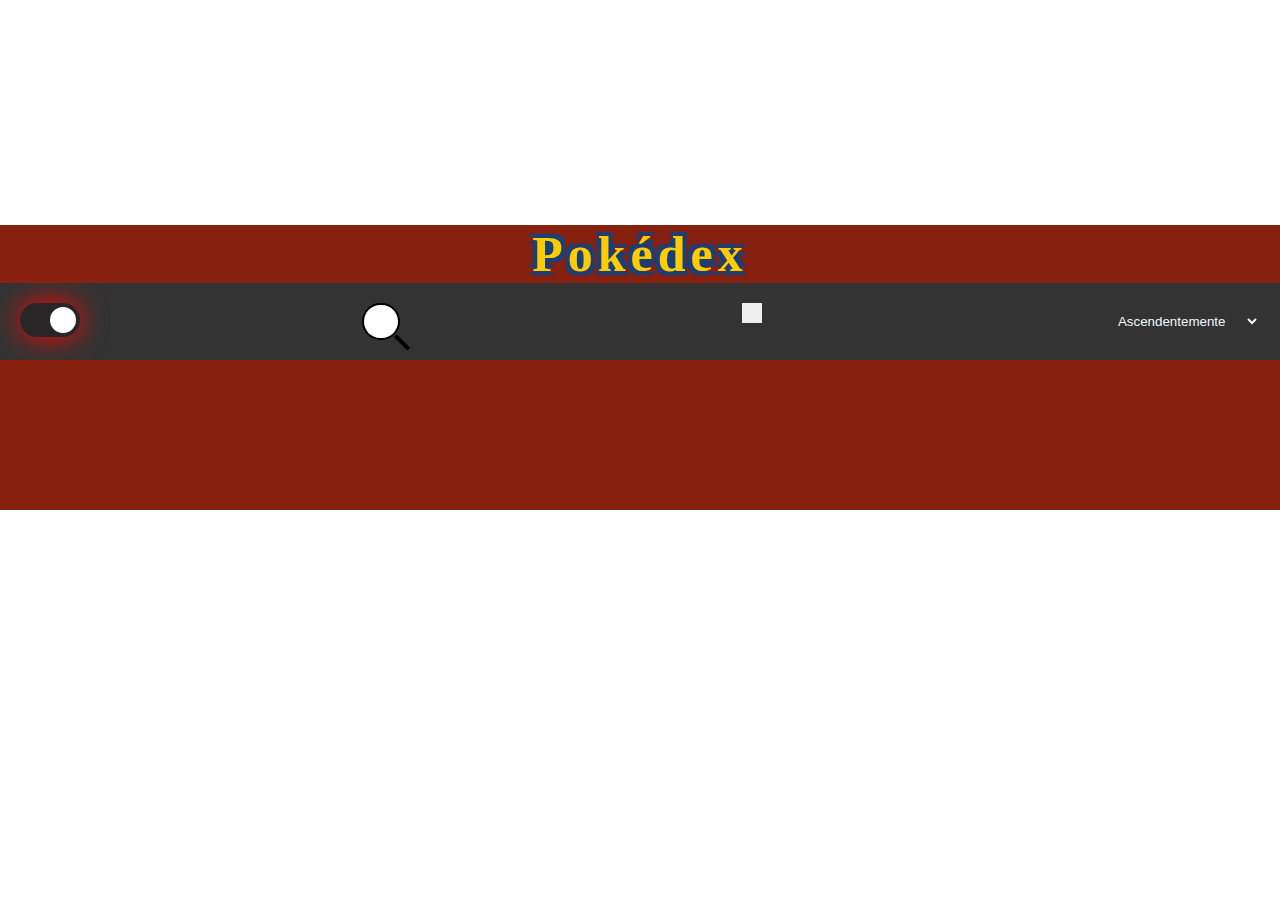
==== index.html @ 5dc394f7 "Add info alert" ====
<!DOCTYPE html>
<html>

<head>
    <title>Pokédex</title>
    <meta charset="UTF-8">
    <meta name="viewport" content="width=device-width, initial-scale=1.0">
    <link rel="shortcut icon" href="./img/favicons/main.ico" type="image/x-icon">
    <link rel="stylesheet" href="styles/common.css">
    <!--<link id="theme" rel="stylesheet" href="styles/light.css">-->
    <link rel="stylesheet" href="styles/pokemonlist.css">

</head>

<body theme="light" onload="givePokemons()">

    <div class="centrar">
        <div class="loader">
            <div></div>
            <div></div>
            <div></div>
            <div></div>
        </div>
    </div>

    <div id="page">
        <div id="header">
            <a href=".." id="main-title">
                <h1 id="font-type">Pokédex</h1>
            </a>

            <nav class="menu">
                <ul style="margin-block: 0; margin-inline: 0;">
                    <label class="switch">
                        <input type="checkbox" id="slide" onclick="changeTheme()">
                        <span class="slider round"></span>
                    </label>
                </ul>

                <form class="buscador">
                    <input type="text" placeholder=" " onkeyup="buscarPokemons(this.value)" />
                    <button type="reset"></button>
                </form>
                <button id="filter" onclick="mostrar()"></button>
                <select name="options" id="options" onchange="orderBy(this.value)">
                    <option value="opt1">Ascendentemente</option>
                    <option value="opt2">Descendentemente</option>
                    <option value="opt3">A-Z</option>
                    <option value="opt4">Z-A</option>
                </select>
            </nav>
            <div id="prueba1">
                <div class="filter-options">
                    <p id="filter-title">Filtrar por</p>
                    <ul class="filter-content">
                        <li id="gen">Generaciones
                            <hr />
                        </li>
                        <li id="type">Tipos de Pokémon
                            <hr />
                        </li>
                    </ul>
                </div>
            </div>
            
            <div id="prueba">
                <div id="myBtnContainer">
                    <button class="btn" onclick="filterSelection('all')">Todos</button>
                </div>
                <div id="myBtnContainerGen">
                    <button class="btn" onclick="filterSelectionGen('all')">Todas</button>
                </div>
            </div>
        </div>


        <div id="demo"></div>

    </div>
    <div id="loading-footer"></div>

    <div class="info-alert alert-info" role="alert" id="myAlert">
        Has reseteado los filtros
      </div>
    <script src="scripts/common.js" type="text/javascript"></script>
    <script src="scripts/pokemonlist.js" type="text/javascript"></script>

</body>

</html>
---- styles/common.css ----
@font-face {
    font-family: 'Pokemon Solid';
    src: url('fonts/Pokemon Solid.ttf') format('truetype');
    font-style: normal;
    font-weight: normal;
}

body {
    margin: auto;
}

:root {
    --water: rgb(36, 129, 240);
    --bug: rgb(146, 162, 18);
    --dragon: rgb(79, 96, 226);
    --electric: rgb(250, 193, 0);
    --ghost: rgb(113, 63, 113);
    --fire: rgb(231, 35, 36);
    --ice: rgb(61, 217, 255);
    --fighting: rgb(255, 129, 0);
    --normal: rgb(160, 162, 160);
    --grass: rgb(61, 162, 36);
    --psychic: rgb(239, 63, 122);
    --rock: rgb(176, 171, 130);
    --ground: rgb(146, 80, 27);
    --poison: rgb(146, 63, 204);
    --flying: rgb(130, 186, 240);
    --fairy: rgb(239, 113, 240);
    --steel: rgb(96, 162, 185);
    --dark: rgb(80, 65, 63);

    --bold: 800;

    margin: 0;
}

body[theme="dark"] {
    --background-color: black;
    --text-color: white;
}

body[theme="light"] {
    --background-color: white;
    --text-color: black;
}

a {
    text-decoration: none;
    color: inherit;
}

#main-title {
    text-decoration: none;
}

#font-type {
    font-family: "Pokemon Solid";
    text-align: center;
    color: #FFCB05;
    text-shadow: -4px -4px 1px #184079, 4px 4px 1px #184079, -4px 4px 1px #184079, 4px -4px 1px #184079;
    font-size: 50px;
    letter-spacing: 5px;
    margin: 0;
}

body {
    /* background-color: var(--background-color); Lo comento de momento porque en teoría no queremos fondo negro */
    transition: all 1s ease-in-out;

}

.types {
    color: white;
    display: grid;
    justify-content: center;
}

.type {
    outline: auto black;
    border-radius: 25px;
    padding: 3px;
    /*-webkit-text-stroke: .5px black; */
    text-shadow: -1px 0 #000, 1px -1px 0 #000, -1px 1px 0 #000, 1px 1px 0 #000;
}

.image>img {
    width: 100%;
    height: auto;
}

img {
    vertical-align: middle;
}

.name:first-letter {
    text-transform: uppercase;
}

.poke {
    /*background-color: rgb(255, 255, 255); */
    text-align: center;
    padding: 10px;
    font-size: 1.5rem;
    border-radius: 55px;
    box-shadow: 0px 0px 10px black;
    width: 100%;
    height: 100%;
    color: var(--text-color);
    background-color: var(--background-color);
    transition: all 1s ease-in-out;
}

.poke:hover {
    position: relative;
}

.switch {
    position: absolute;
    /* right: 100px; */
    display: inline-block;
    width: 60px;
    height: 34px;
}

.switch input {
    opacity: 0;
    width: 0;
    height: 0;
}

.slider {
    position: absolute;
    cursor: pointer;
    top: 0;
    margin: 0;
    left: 0;
    right: 0;
    bottom: 0;
    background-color: #bfb2b2;
    background-image: url("https://cdn-icons-png.flaticon.com/512/7563/7563567.png");
    background-repeat: no-repeat;
    background-position: 35px;
    background-size: 25px;
    -webkit-transition: .4s;
    transition: .4s;
    filter: drop-shadow(0 0 14px rgb(124, 22, 117));
}

.slider:before {
    position: absolute;
    content: "";
    height: 26px;
    width: 26px;
    left: 4px;
    bottom: 4px;
    background-color: white;
    -webkit-transition: .4s;
    transition: .4s;
}

input:checked+.slider {
    /* background-color: #2196F3; */
    background-color: rgb(40, 38, 38);
    background-image: url("https://media-public.canva.com/n-Kh8/MAEHzPn-Kh8/1/t.png");
    background-repeat: no-repeat;
    background-position: 5px;
    background-size: 20px;
    filter: drop-shadow(0 0 14px red);

}

input:focus+.slider {
    box-shadow: 0 0 1px #2196F3;
}

input:checked+.slider:before {
    -webkit-transform: translateX(26px);
    -ms-transform: translateX(26px);
    transform: translateX(26px);
}

/* Rounded sliders */
.slider.round {
    border-radius: 34px;
}

.slider.round:before {
    border-radius: 50%;
}

ul {
    padding-inline: 0;
    margin-block: 0;
}

::-webkit-scrollbar {
    width: 1vw;
    margin: 0;
}

::-webkit-scrollbar-track {
    background-color: rgb(43, 43, 43);
}

::-webkit-scrollbar-thumb {
    background-color: #494646;
    border-radius: 15px;
}

::-webkit-scrollbar-thumb:hover {
    background-color: #716e6e;
}
---- styles/pokemonlist.css ----
body {
    background-image: url(../img/background.jpg);
    background-repeat: no-repeat;
    background-size: cover;
    background-attachment: fixed;
    margin: auto;
}

#font-type, #loading-footer{
    background-color: rgb(135,33,15);
    transition: all .5s ease-in-out;
}
#loading-footer{
    height: 150px;
}

.menu {
    display: flex;
    align-items: center;
    justify-content: space-between;
    background-color: rgb(51,51,51);
    padding: 20px;
    align-items: flex-start;
}

#demo {
    display: grid;
    /* grid-template-columns: repeat( auto-fill, minmax(15vw, 200px) ); */
    grid-template-columns: repeat(auto-fill, 250px);
    transition: all 0.5s ease;
    color: var(--fuego);
    gap: 4vw;
    margin: 10vw;
    justify-content: center;
    width: auto;
    /* vw para que sea más responsivo, es una unidad de medida relativa */
}

@media (max-width: 700px) {
    #demo {
        grid-template-columns: repeat(auto-fill, 200px);
        gap: 10vw;
    }
}

.alert {
    background-color: #f44336;
    color: rgb(255, 255, 255);
    padding: 10px;
    border-radius: 5px;
    font-size: 18px;
    text-align: center;
    margin: 20px;
}

#search {
    background-image: url(../img/search.png);
    background-repeat: no-repeat;
    padding: 1vh 2vw 1vh 2vw;
    background-size: 1vw;
    background-position: center;
    border-radius: 25px;
    width: 1vw;
    height: 2vw;
    cursor: pointer;
    transition: all 1s ease-in-out;

}

#search:focus {
    background-position: 0.5vw;
    border-radius: 25px;
    width: 15vw;
    height: 2vw;
}

#options {
    background-color: #333;
    color: aliceblue;
    border: none;
    padding: 10px;
    border-radius: 5px;
}

.buscador {
    font-size: 20px;
    border: solid 0.1em #000000;
    position: relative;
    border-radius: 2.5em;
    display: flex;
}

.buscador input[type=text] {
    font-family: inherit;
    font-weight: bold;
    width: 2.5em;
    height: 2.5em;
    padding: 0.3em 2.1em 0.3em 0.4em;
    border: none;
    box-sizing: border-box;
    border-radius: 2.5em;
    transition: width 0.8s ease-in-out 0.150s;
}

.buscador input[type=text]:focus,
.buscador input[type=text]:not(:placeholder-shown) {
    width: 18em;
    transition: width 0.8s ease-in-out;
}

.buscador input[type=text]:focus+button[type=reset],
.buscador input[type=text]:not(:placeholder-shown)+button[type=reset] {
    transform: rotate(-45deg);
    transition: transform 0.150s ease-out 0.8s;
}

.buscador input[type=text]:focus+button[type=reset]:after,
.buscador input[type=text]:not(:placeholder-shown)+button[type=reset]:after {
    opacity: 1;
    transition: top 0.150s ease-out 1s, right 0.150s ease-out 1s, opacity 0.150s ease 1s;
}

.buscador button[type=reset] {
    width: 1.4em;
    height: 1.4em;
    border: 0;
    padding: 0;
    outline: 0;
    display: flex;
    justify-content: center;
    position: absolute;
    top: 0.55em;
    right: 0.55em;
    transform: rotate(-45deg) translateY(2.2em);
    transition: transform 0.150s ease-out 0.150s;
    background-color: transparent;
}

.buscador button[type=reset]:before,
.buscador button[type=reset]:after {
    content: "";
    background-color: #000000;
    width: 0.3em;
    height: 1.4em;
    position: absolute;
}

.buscador button[type=reset]:after {
    transform: rotate(90deg);
    opacity: 0;
    transition: transform 0.150s ease-out, opacity 0.150s ease-out;
}

span {
    margin: 100px;
}

/* .centrar {
    display: flex;
    justify-content: center;
    align-items: center;
    height: 100vh;
    background-color: aliceblue;
}

.loader {
    width: 200px;
    height: auto;
    margin: auto;
    align-items: center;
}

.loader div {
    box-sizing: border-box;
    display: block;
    position: absolute;
    width: 200px;
    height: 200px;
    margin: 8px;
    border: 28px solid #0b0a0a;
    border-radius: 50%;
    animation: loader 1.2s cubic-bezier(0.5, 0, 0.5, 1) infinite;
    border-color: #a72e2e transparent transparent transparent;
}

.loader div:nth-child(1) {
    animation-delay: -0.45s;
}

.loader div:nth-child(2) {
    animation-delay: -0.3s;
}

.loader div:nth-child(3) {
    animation-delay: -0.15s;
}

@keyframes loader {
    0% {
        transform: rotate(0deg);
    }

    100% {
        transform: rotate(360deg);
    }
} */

#filter {
    background-image: url("https://cdn-icons-png.flaticon.com/512/3839/3839020.png");
    background-size: 100%;
    width: 20px;
    height: 20px;
    border: none;
}

.filter-options {
    opacity: 0;
    display: none;
    z-index: 1;
    background-color: #f1f1f1;
    min-width: 160px;
    border: 1px solid #ddd;
    box-shadow: 0px 8px 16px 0px rgba(0, 0, 0, 0.2);
    padding: 12px 16px;
    transition: opacity 0.3s ease, transform 0.3s ease;
}

.filter-options.show{
    display: block;
    opacity: 1;
    display: grid;
    grid-template-columns: 2, 1fr;
    transition: opacity 0.3s ease, transform 0.3s ease;

}

#filter-title {
    position: relative;
    text-align: center;
    font-weight: bold;
}

.filter-content {
    display: flex;
    flex-wrap: nowrap;
    flex-direction: row;
    align-content: center;
    justify-content: space-evenly;
    list-style: none;
}

.filter-hover-options {
    display: none;
    /* Inicialmente ocultamos el contenido */
}

.btn,
.btn-gen {
    border: none;
    outline: none;
    padding: 12px 16px;
    background-color: #f1f1f1;
    cursor: pointer;
    margin: 1px 1px;
}

.btn:hover {
    background-color: #ddd;
}

.btn.active, .btn-gen.active {
    background-color: #666;
    color: white;
}

#myBtnContainer,
#myBtnContainerGen {
    opacity: 0;
    justify-content: center;
    display: none;
}

#gen,
#type {
    cursor: pointer;
    padding: 3px;
}

#prueba, #prueba1 {
    opacity: 0;
    transition: opacity 0.5s;
}
#prueba1.show{
    opacity: 1;
}
.types{
    grid-template-columns: repeat(auto-fit, minmax(2vw, 0.5fr));
    gap: 2vw;
}
.info-alert {
    position: fixed;
    top: 10px;
    right: 10px;
    z-index: 9999;
    padding: 10px;
    border-radius: 5px;
    background-color: #c5e1a5;
    color: #333;
    font-weight: bold;
    opacity: 0;
    transition: opacity 0.3s ease-in-out;
  }
  
  .info-alert.show {
    opacity: 1;
  }
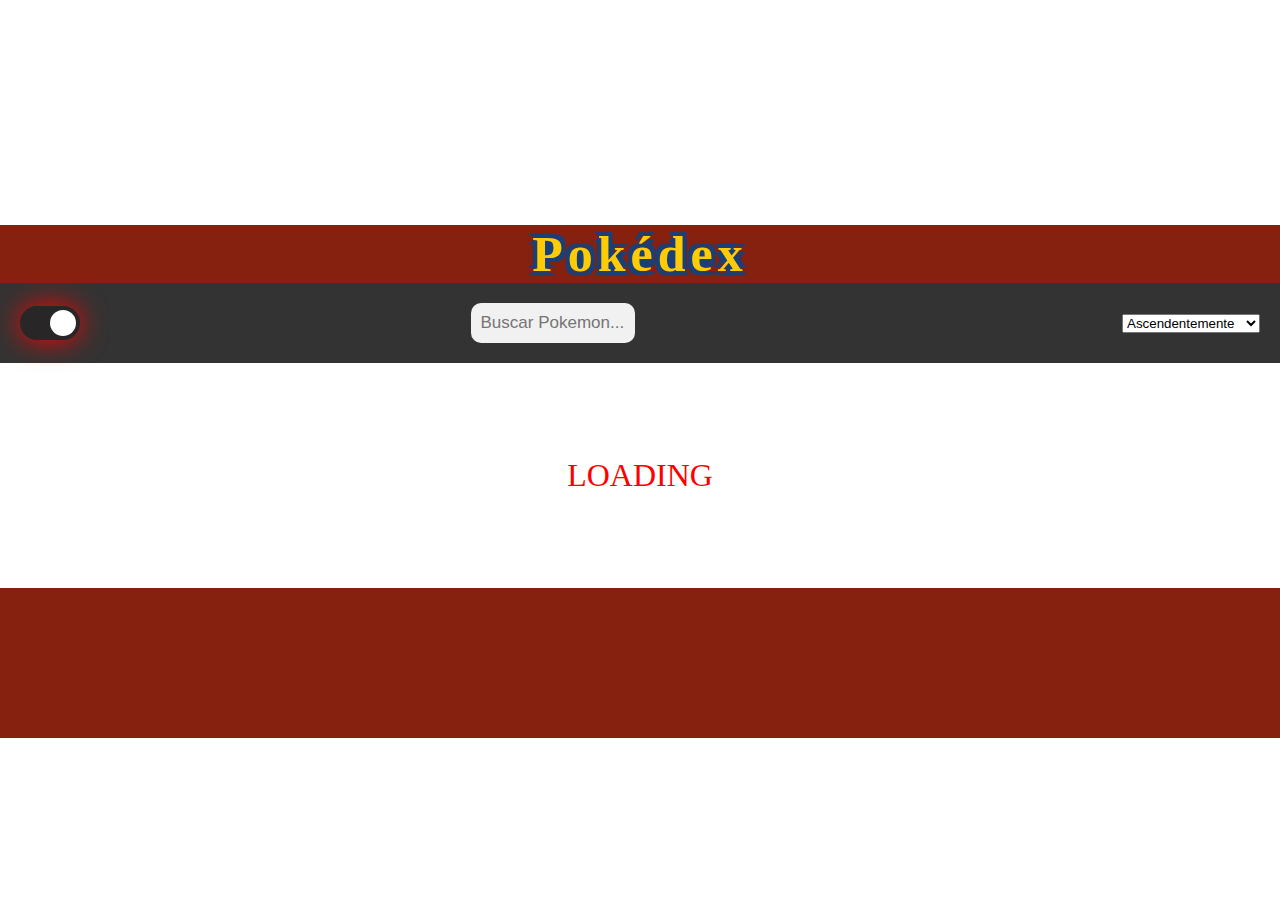
==== commit b3d306e5: "Add new loader animation" ====
--- a/index.html
+++ b/index.html
@@ -14,15 +14,6 @@
 
 <body theme="light" onload="givePokemons()">
 
-    <div class="centrar">
-        <div class="loader">
-            <div></div>
-            <div></div>
-            <div></div>
-            <div></div>
-        </div>
-    </div>
-
     <div id="page">
         <div id="header">
             <a href=".." id="main-title">
@@ -30,18 +21,24 @@
             </a>
 
             <nav class="menu">
-                <ul style="margin-block: 0; margin-inline: 0;">
+                <ul style="margin-block: 0; margin-inline: 0;width: 60px;height: 34px;">
                     <label class="switch">
                         <input type="checkbox" id="slide" onclick="changeTheme()">
                         <span class="slider round"></span>
                     </label>
                 </ul>
-
-                <form class="buscador">
-                    <input type="text" placeholder=" " onkeyup="buscarPokemons(this.value)" />
-                    <button type="reset"></button>
-                </form>
-                <button id="filter" onclick="mostrar()"></button>
+                <div class="search-filters">
+                    <div class="search-container">
+                        <form>
+                          <input type="text" placeholder="Buscar Pokemon..." name="search" id="search-input" autocomplete="off" onkeyup="buscarPokemons(this.value)"/>
+                        </form>
+                      </div>
+                    <!-- <form class="buscador">
+                        <input type="text" placeholder=" " onkeyup="buscarPokemons(this.value)" />
+                        <button type="reset"></button>
+                    </form> -->
+                    <button id="filter" onclick="mostrar()"></button>
+                </div>
                 <select name="options" id="options" onchange="orderBy(this.value)">
                     <option value="opt1">Ascendentemente</option>
                     <option value="opt2">Descendentemente</option>
@@ -77,6 +74,15 @@
         <div id="demo"></div>
 
     </div>
+    <div class="loader">
+        <span class="loading-content" style="--z:1">L</span>
+        <span class="loading-content" style="--z:2">O</span>
+        <span class="loading-content" style="--z:3">A</span>
+        <span class="loading-content" style="--z:4">D</span>
+        <span class="loading-content" style="--z:5">I</span>
+        <span class="loading-content" style="--z:6">N</span>
+        <span class="loading-content" style="--z:7">G</span>
+    </div>
     <div id="loading-footer"></div>
 
     <div class="info-alert alert-info" role="alert" id="myAlert">
--- a/styles/common.css
+++ b/styles/common.css
@@ -7,6 +7,7 @@
 
 body {
     margin: auto;
+    transition: all .5s ease;
 }
 
 :root {
@@ -66,7 +67,6 @@
 body {
     /* background-color: var(--background-color); Lo comento de momento porque en teoría no queremos fondo negro */
     transition: all 1s ease-in-out;
-
 }
 
 .types {
--- a/styles/pokemonlist.css
+++ b/styles/pokemonlist.css
@@ -6,21 +6,23 @@
     margin: auto;
 }
 
-#font-type, #loading-footer{
-    background-color: rgb(135,33,15);
+#font-type,
+#loading-footer {
+    background-color: rgb(135, 33, 15);
     transition: all .5s ease-in-out;
 }
-#loading-footer{
+
+#loading-footer {
     height: 150px;
 }
 
 .menu {
     display: flex;
+    flex-wrap: wrap;
     align-items: center;
     justify-content: space-between;
-    background-color: rgb(51,51,51);
+    background-color: #333333;
     padding: 20px;
-    align-items: flex-start;
 }
 
 #demo {
@@ -36,12 +38,7 @@
     /* vw para que sea más responsivo, es una unidad de medida relativa */
 }
 
-@media (max-width: 700px) {
-    #demo {
-        grid-template-columns: repeat(auto-fill, 200px);
-        gap: 10vw;
-    }
-}
+
 
 .alert {
     background-color: #f44336;
@@ -74,14 +71,6 @@
     height: 2vw;
 }
 
-#options {
-    background-color: #333;
-    color: aliceblue;
-    border: none;
-    padding: 10px;
-    border-radius: 5px;
-}
-
 .buscador {
     font-size: 20px;
     border: solid 0.1em #000000;
@@ -204,13 +193,18 @@
         transform: rotate(360deg);
     }
 } */
-
+.search-filters{
+    display: flex;
+    align-items: center;
+}
 #filter {
     background-image: url("https://cdn-icons-png.flaticon.com/512/3839/3839020.png");
+    background-color: transparent;
     background-size: 100%;
     width: 20px;
     height: 20px;
     border: none;
+    cursor: pointer;
 }
 
 .filter-options {
@@ -225,7 +219,7 @@
     transition: opacity 0.3s ease, transform 0.3s ease;
 }
 
-.filter-options.show{
+.filter-options.show {
     display: block;
     opacity: 1;
     display: grid;
@@ -268,7 +262,8 @@
     background-color: #ddd;
 }
 
-.btn.active, .btn-gen.active {
+.btn.active,
+.btn-gen.active {
     background-color: #666;
     color: white;
 }
@@ -277,6 +272,12 @@
 #myBtnContainerGen {
     opacity: 0;
     justify-content: center;
+    display: none;
+    overflow: auto;
+}
+
+#myBtnContainerGen::-webkit-scrollbar,
+#myBtnContainer::-webkit-scrollbar {
     display: none;
 }
 
@@ -286,17 +287,21 @@
     padding: 3px;
 }
 
-#prueba, #prueba1 {
+#prueba,
+#prueba1 {
     opacity: 0;
     transition: opacity 0.5s;
 }
-#prueba1.show{
+
+#prueba1.show {
     opacity: 1;
 }
-.types{
+
+.types {
     grid-template-columns: repeat(auto-fit, minmax(2vw, 0.5fr));
     gap: 2vw;
 }
+
 .info-alert {
     position: fixed;
     top: 10px;
@@ -309,8 +314,77 @@
     font-weight: bold;
     opacity: 0;
     transition: opacity 0.3s ease-in-out;
-  }
-  
-  .info-alert.show {
+}
+
+.info-alert.show {
     opacity: 1;
-  }+}
+
+@media (max-width: 768px) {
+    #demo {
+        grid-template-columns: repeat(auto-fill, 200px);
+        gap: 10vw;
+    }
+
+    #myBtnContainer,
+    #myBtnContainerGen {
+        justify-content: flex-start;
+    }
+    .menu{
+        justify-content: space-around;
+        padding-left: 0;
+        padding-right: 0;
+    }
+    #options{
+        margin-top: 10px;
+    }
+
+}
+
+.search-container {
+    display: flex;
+    justify-content: center;
+}
+
+/* Estilos del input de búsqueda */
+.search-container #search-input {
+    padding: 10px;
+    border: white;
+    font-size: 17px;
+    border-radius: 5px 0 0 5px;
+    width: 60%;
+    background-color: #f1f1f1;
+    border-radius: 10px;
+    transition: width .5s ease-in-out;
+}
+
+#search-input:focus {
+    width: 90%;
+}
+.loader{
+    display: flex;
+    align-items: center;
+    justify-content: center;
+    height: 25vh;
+}
+.loader .loading-content{
+    font-size: 2rem;
+    position: relative;
+    color: red;
+    animation: animate 2s ease-in-out infinite;
+    display: inline-block;
+    animation-delay: calc(0.1s * var(--z));
+    margin: 0;
+}
+@keyframes animate {
+    0%,40%,100%{
+        transform: translateY(0px);
+    }
+    20%{
+        transform: translateY(-50px);
+        filter: drop-shadow(0 0 20px rgb(255, 21, 0));
+        box-shadow: 0 30px 0 rgb(31, 34, 34), 0 -30px 0 rgb(37, 41, 41);
+    }
+
+    
+}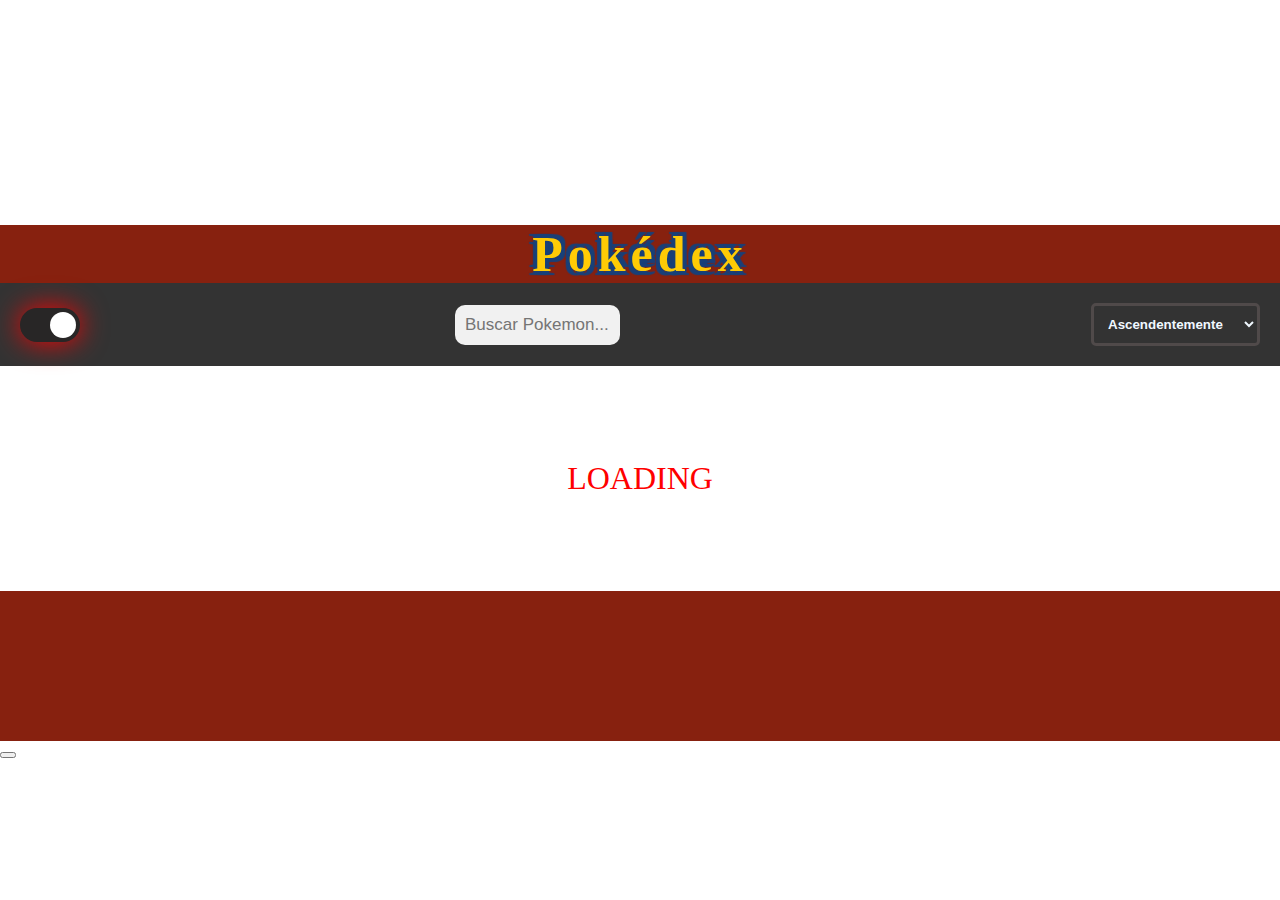
==== commit 35e96833: "." ====
--- a/index.html
+++ b/index.html
@@ -1,4 +1,4 @@
-<!DOCTYPE html>
+ <!DOCTYPE html>
 <html>
 
 <head>
@@ -12,12 +12,12 @@
 
 </head>
 
-<body theme="light" onload="givePokemons()">
+<body theme="light" onload="startPokedex()">
 
     <div id="page">
         <div id="header">
             <a href=".." id="main-title">
-                <h1 id="font-type">Pokédex</h1>
+                <h1 class="font-type">Pokédex</h1>
             </a>
 
             <nav class="menu">
@@ -87,7 +87,9 @@
 
     <div class="info-alert alert-info" role="alert" id="myAlert">
         Has reseteado los filtros
-      </div>
+    </div>
+    <button onclick="scrollToTop()" id="scrollToTopBtn"></button>
+
     <script src="scripts/common.js" type="text/javascript"></script>
     <script src="scripts/pokemonlist.js" type="text/javascript"></script>
 
--- a/styles/common.css
+++ b/styles/common.css
@@ -54,7 +54,7 @@
     text-decoration: none;
 }
 
-#font-type {
+.font-type {
     font-family: "Pokemon Solid";
     text-align: center;
     color: #FFCB05;
@@ -65,7 +65,7 @@
 }
 
 body {
-    /* background-color: var(--background-color); Lo comento de momento porque en teoría no queremos fondo negro */
+    /*background-color: var(--background-color); Lo comento de momento porque en teoría no queremos fondo negro */
     transition: all 1s ease-in-out;
 }
 
@@ -90,22 +90,48 @@
 
 img {
     vertical-align: middle;
+    transition: color 1s ease-in-out;
+    font-weight: var(--bold);
+    color: var(--text-color);
 }
 
 .name:first-letter {
     text-transform: uppercase;
 }
 
+.menu {
+    display: flex;
+    flex-wrap: wrap;
+    align-items: center;
+    justify-content: space-between;
+    background-color: #333333;
+    padding: 20px;
+}
+
+#options {
+    background-color: #333;
+    color: aliceblue;
+    border: none;
+    padding: 10px;
+    border-radius: 5px;
+    border: 3px rgb(80, 74, 74) solid;
+    font-weight: var(--bold);
+}
+
+option{
+    font-weight: var(--bold);
+}
+
 .poke {
-    /*background-color: rgb(255, 255, 255); */
+    /*background-color: rgb(255, 255, 255);*/
     text-align: center;
     padding: 10px;
     font-size: 1.5rem;
+    font-weight: var(--bold);
     border-radius: 55px;
     box-shadow: 0px 0px 10px black;
     width: 100%;
     height: 100%;
-    color: var(--text-color);
     background-color: var(--background-color);
     transition: all 1s ease-in-out;
 }
--- a/styles/pokemonlist.css
+++ b/styles/pokemonlist.css
@@ -6,7 +6,7 @@
     margin: auto;
 }
 
-#font-type,
+.font-type,
 #loading-footer {
     background-color: rgb(135, 33, 15);
     transition: all .5s ease-in-out;
@@ -14,15 +14,6 @@
 
 #loading-footer {
     height: 150px;
-}
-
-.menu {
-    display: flex;
-    flex-wrap: wrap;
-    align-items: center;
-    justify-content: space-between;
-    background-color: #333333;
-    padding: 20px;
 }
 
 #demo {
@@ -37,8 +28,6 @@
     width: auto;
     /* vw para que sea más responsivo, es una unidad de medida relativa */
 }
-
-
 
 .alert {
     background-color: #f44336;
@@ -198,15 +187,20 @@
     align-items: center;
 }
 #filter {
-    background-image: url("https://cdn-icons-png.flaticon.com/512/3839/3839020.png");
+    background-image: url(../img/filterblack.png);
     background-color: transparent;
     background-size: 100%;
     width: 20px;
     height: 20px;
     border: none;
     cursor: pointer;
-}
-
+    transition: all 1s ease-in-out;
+    filter: drop-shadow(0px 0px 2px white);
+}
+body[theme="light"] #filter{
+    background-image: url(../img/filterwhite.png);
+    transition: all 1s ease-in-out;
+}
 .filter-options {
     opacity: 0;
     display: none;
@@ -217,6 +211,7 @@
     box-shadow: 0px 8px 16px 0px rgba(0, 0, 0, 0.2);
     padding: 12px 16px;
     transition: opacity 0.3s ease, transform 0.3s ease;
+    font-weight: var(--bold);
 }
 
 .filter-options.show {
@@ -387,4 +382,8 @@
     }
 
     
+}
+
+.poke{
+    color: var(--text-color);
 }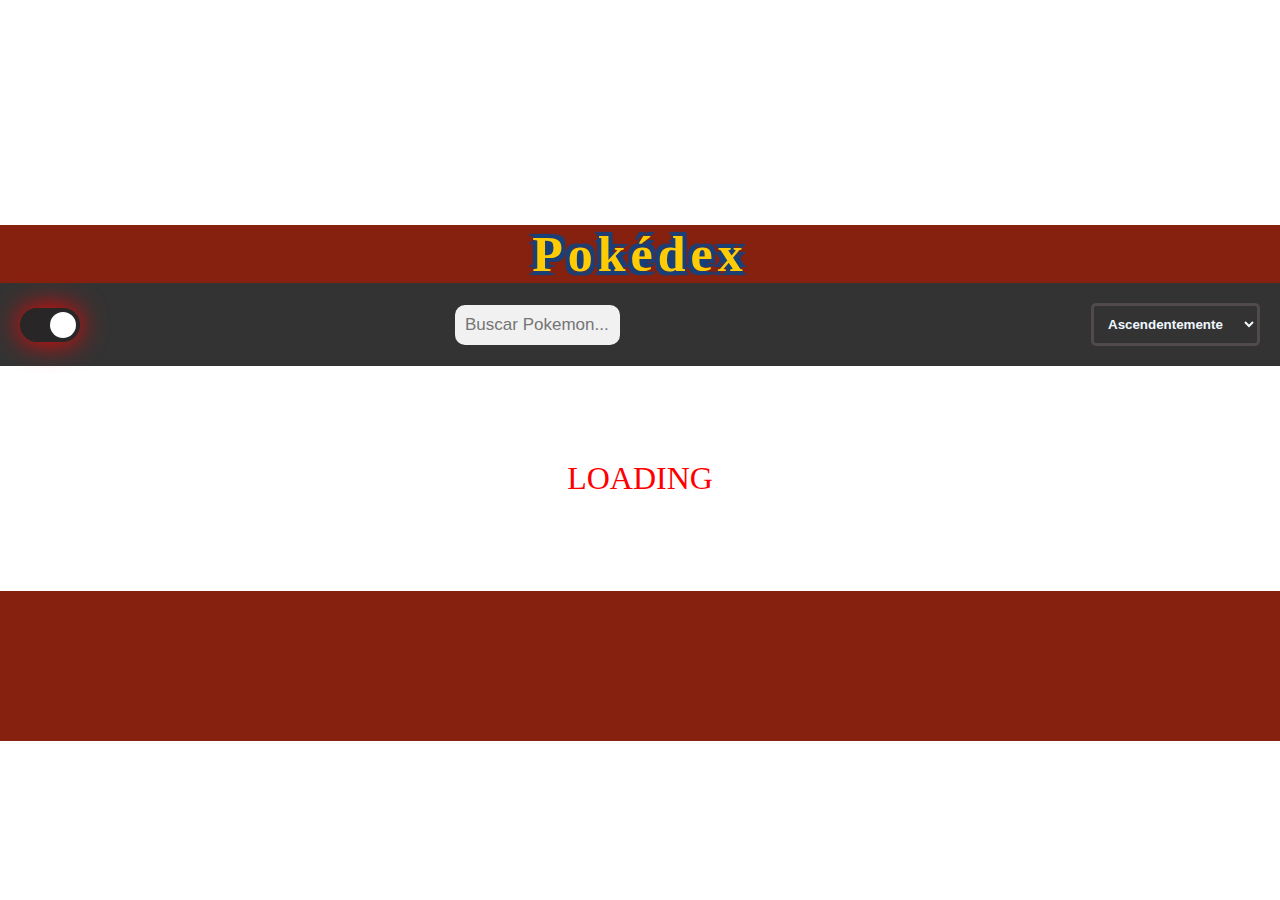
==== commit c01bf65c: "Add photos pokemon icons" ====
--- a/index.html
+++ b/index.html
@@ -86,7 +86,7 @@
     <div id="loading-footer"></div>
 
     <div class="info-alert alert-info" role="alert" id="myAlert">
-        Has reseteado los filtros
+        Has cambiado los filtros...
     </div>
     <button onclick="scrollToTop()" id="scrollToTopBtn"></button>
 
--- a/styles/pokemonlist.css
+++ b/styles/pokemonlist.css
@@ -14,6 +14,11 @@
 
 #loading-footer {
     height: 150px;
+}
+
+.icons{
+    width: 30px;
+    height: 30px;
 }
 
 #demo {
@@ -251,16 +256,25 @@
     background-color: #f1f1f1;
     cursor: pointer;
     margin: 1px 1px;
-}
-
-.btn:hover {
+    border-radius: 15px;
+}
+
+.btn-gen{
+    display: flex;
+    align-content: center;
+    flex-wrap: wrap;
+    justify-content: center;
+    align-items: center;
+}
+
+.btn:hover, .btn-gen:hover {
     background-color: #ddd;
 }
 
 .btn.active,
 .btn-gen.active {
-    background-color: #666;
-    color: white;
+    background-color: #66666681;
+    color: rgb(172, 0, 0);
 }
 
 #myBtnContainer,
@@ -386,4 +400,26 @@
 
 .poke{
     color: var(--text-color);
-}+}
+
+#scrollToTopBtn {
+    display: none;
+    position: fixed;
+    bottom: 20px;
+    right: 20px;
+    z-index: 99;
+    border: none;
+    outline: none;
+    background-color: #ffcc00;
+    cursor: pointer;
+    padding: 15px;
+    border-radius: 50%;
+    box-shadow: 0px 2px 5px rgba(0, 0, 0, 0.8);
+    background-image: url("https://cdn-icons-png.flaticon.com/512/2926/2926224.png");
+    background-repeat: no-repeat;
+    background-size: 30px;
+}
+  
+  #scrollToTopBtn:hover {
+    background-color: #000;
+  }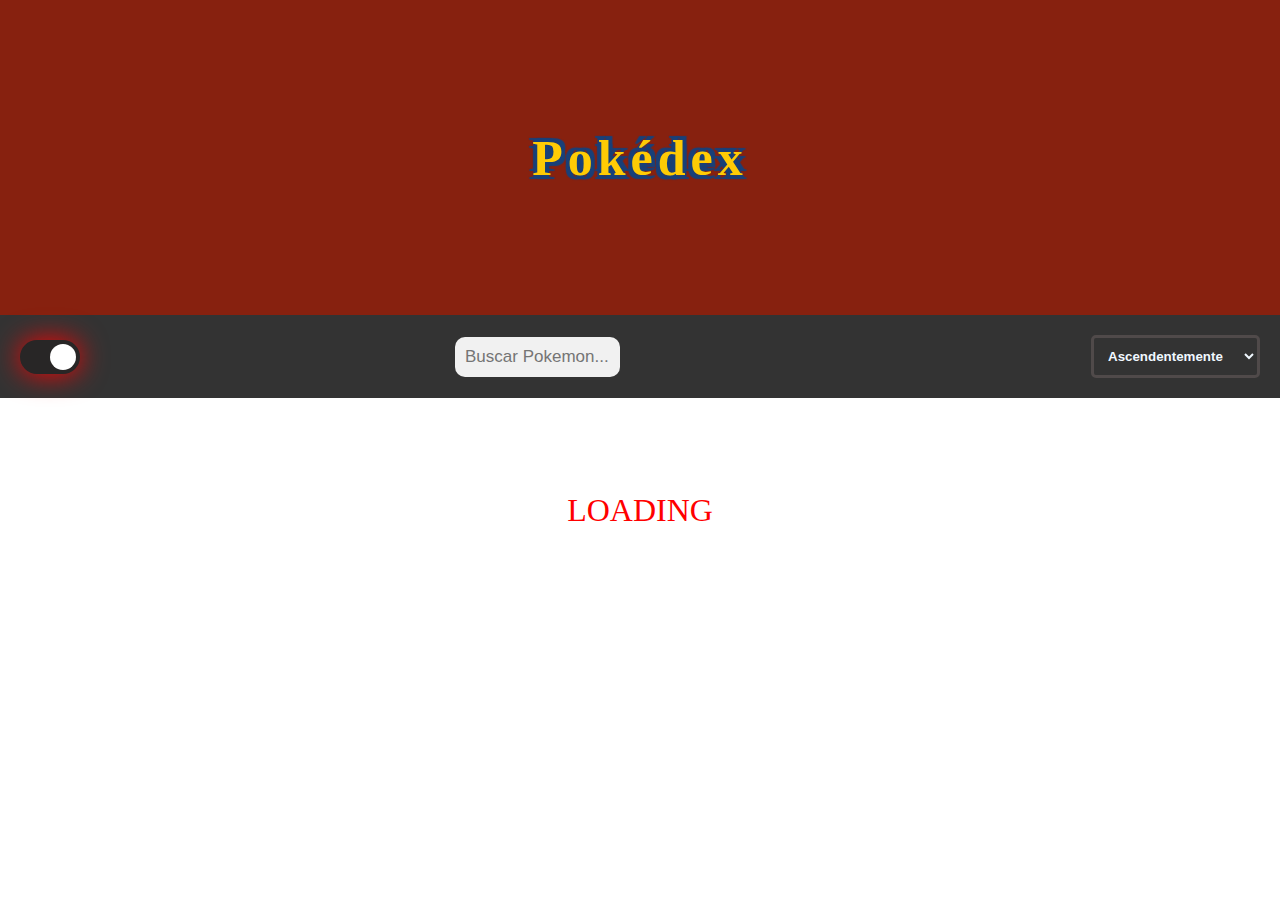
==== commit 7e19fafa: "Update loading view" ====
--- a/index.html
+++ b/index.html
@@ -1,4 +1,4 @@
- <!DOCTYPE html>
+<!DOCTYPE html>
 <html>
 
 <head>
@@ -83,10 +83,10 @@
         <span class="loading-content" style="--z:6">N</span>
         <span class="loading-content" style="--z:7">G</span>
     </div>
-    <div id="loading-footer"></div>
+    <!-- <div id="loading-footer"></div> -->
 
     <div class="info-alert alert-info" role="alert" id="myAlert">
-        Has cambiado los filtros...
+        Has reseteado los filtros
     </div>
     <button onclick="scrollToTop()" id="scrollToTopBtn"></button>
 
--- a/styles/pokemonlist.css
+++ b/styles/pokemonlist.css
@@ -6,19 +6,17 @@
     margin: auto;
 }
 
-.font-type,
-#loading-footer {
+.font-type{
     background-color: rgb(135, 33, 15);
     transition: all .5s ease-in-out;
+    display: flex;
+    flex-wrap: wrap;
+    align-items: center;
+    justify-content: center;
 }
 
 #loading-footer {
     height: 150px;
-}
-
-.icons{
-    width: 30px;
-    height: 30px;
 }
 
 #demo {
@@ -256,18 +254,9 @@
     background-color: #f1f1f1;
     cursor: pointer;
     margin: 1px 1px;
-    border-radius: 15px;
-}
-
-.btn-gen{
-    display: flex;
-    align-content: center;
-    flex-wrap: wrap;
-    justify-content: center;
-    align-items: center;
-}
-
-.btn:hover, .btn-gen:hover {
+}
+
+.btn:hover {
     background-color: #ddd;
 }
 
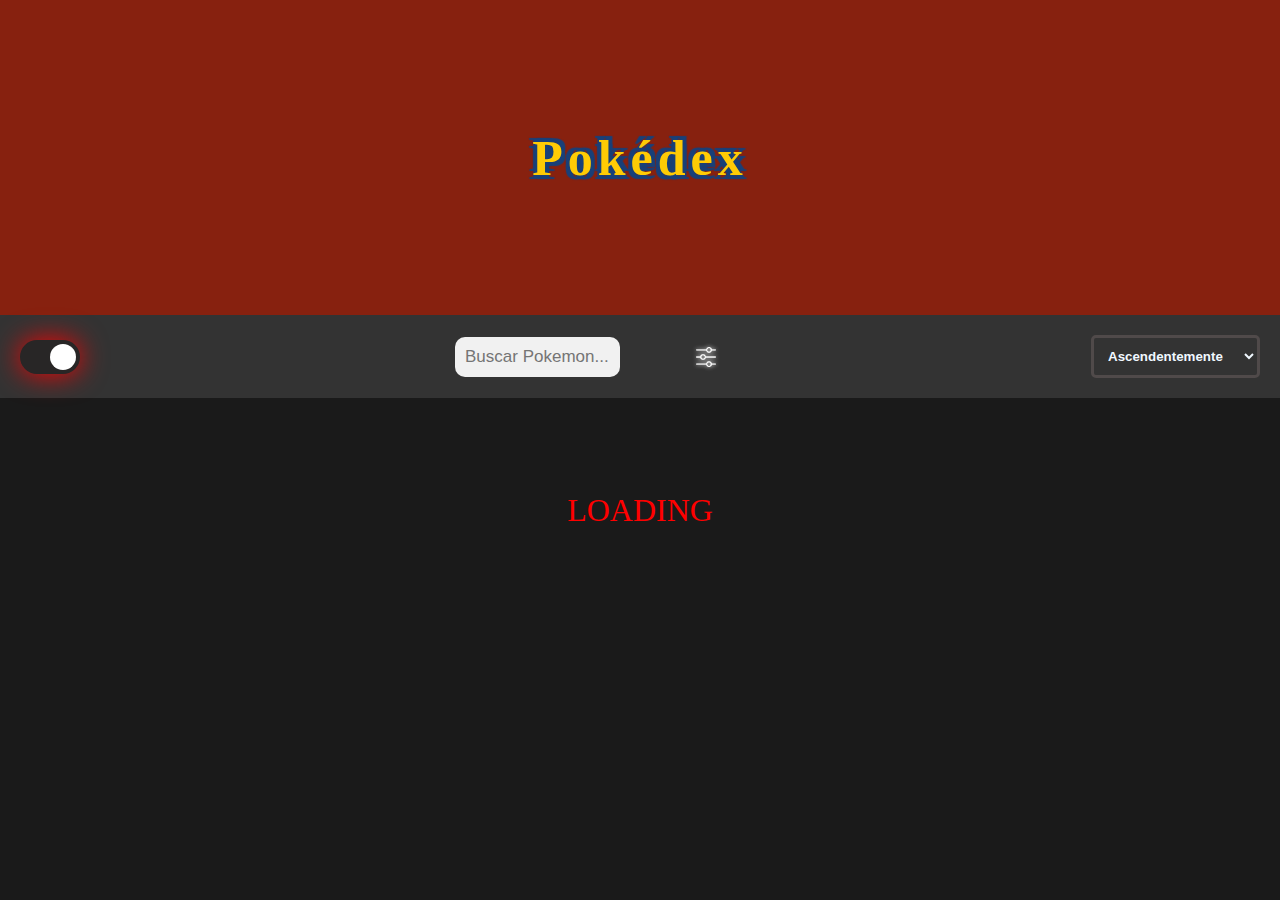
==== commit d166f8e8: "update" ====
--- a/index.html
+++ b/index.html
@@ -1,4 +1,4 @@
-<!DOCTYPE html>
+ <!DOCTYPE html>
 <html>
 
 <head>
@@ -65,7 +65,6 @@
                     <button class="btn" onclick="filterSelection('all')">Todos</button>
                 </div>
                 <div id="myBtnContainerGen">
-                    <button class="btn" onclick="filterSelectionGen('all')">Todas</button>
                 </div>
             </div>
         </div>
@@ -86,7 +85,7 @@
     <!-- <div id="loading-footer"></div> -->
 
     <div class="info-alert alert-info" role="alert" id="myAlert">
-        Has reseteado los filtros
+        Has cambiado los filtros...
     </div>
     <button onclick="scrollToTop()" id="scrollToTopBtn"></button>
 
--- a/styles/common.css
+++ b/styles/common.css
@@ -38,11 +38,18 @@
 body[theme="dark"] {
     --background-color: black;
     --text-color: white;
+    --filter-color: hwb(0 34% 63%);
+    --list-background: rgb(26,26,26);
+    --shadow-filter: rgba(221, 204, 204, 0.61);
+    --hover-filter: rgb(69, 69, 69);
 }
 
 body[theme="light"] {
     --background-color: white;
     --text-color: black;
+    --filter-color: #f1f1f1;
+    --shadow-filter: rgba(0, 0, 0, 0.2);
+    --hover-filter: #ddd;
 }
 
 a {
@@ -65,7 +72,6 @@
 }
 
 body {
-    /*background-color: var(--background-color); Lo comento de momento porque en teoría no queremos fondo negro */
     transition: all 1s ease-in-out;
 }
 
@@ -123,13 +129,12 @@
 }
 
 .poke {
-    /*background-color: rgb(255, 255, 255);*/
     text-align: center;
     padding: 10px;
     font-size: 1.5rem;
     font-weight: var(--bold);
     border-radius: 55px;
-    box-shadow: 0px 0px 10px black;
+    box-shadow: 0px 0px 10px var(--text-color);
     width: 100%;
     height: 100%;
     background-color: var(--background-color);
--- a/styles/pokemonlist.css
+++ b/styles/pokemonlist.css
@@ -1,8 +1,5 @@
 body {
-    background-image: url(../img/background.jpg);
-    background-repeat: no-repeat;
-    background-size: cover;
-    background-attachment: fixed;
+    background-color: var(--list-background);
     margin: auto;
 }
 
@@ -17,6 +14,11 @@
 
 #loading-footer {
     height: 150px;
+}
+
+.icons{
+    width: 30px;
+    height: 30px;
 }
 
 #demo {
@@ -190,7 +192,7 @@
     align-items: center;
 }
 #filter {
-    background-image: url(../img/filterblack.png);
+    background-image: url(../img/filter.png);
     background-color: transparent;
     background-size: 100%;
     width: 20px;
@@ -200,18 +202,14 @@
     transition: all 1s ease-in-out;
     filter: drop-shadow(0px 0px 2px white);
 }
-body[theme="light"] #filter{
-    background-image: url(../img/filterwhite.png);
-    transition: all 1s ease-in-out;
-}
 .filter-options {
     opacity: 0;
     display: none;
     z-index: 1;
-    background-color: #f1f1f1;
+    background-color: var(--filter-color);
+    color: var(--text-color);
     min-width: 160px;
-    border: 1px solid #ddd;
-    box-shadow: 0px 8px 16px 0px rgba(0, 0, 0, 0.2);
+    box-shadow: 0px 8px 16px 0px var(--shadow-filter);
     padding: 12px 16px;
     transition: opacity 0.3s ease, transform 0.3s ease;
     font-weight: var(--bold);
@@ -223,7 +221,6 @@
     display: grid;
     grid-template-columns: 2, 1fr;
     transition: opacity 0.3s ease, transform 0.3s ease;
-
 }
 
 #filter-title {
@@ -251,18 +248,28 @@
     border: none;
     outline: none;
     padding: 12px 16px;
-    background-color: #f1f1f1;
+    color: var(--text-color);
+    background-color: var(--filter-color);
     cursor: pointer;
     margin: 1px 1px;
-}
-
-.btn:hover {
-    background-color: #ddd;
+    border-radius: 15px;
+}
+
+.btn-gen{
+    display: flex;
+    align-content: center;
+    flex-wrap: wrap;
+    justify-content: center;
+    align-items: center;
+}
+
+.btn:hover, .btn-gen:hover {
+    background-color: var(--hover-filter);
 }
 
 .btn.active,
 .btn-gen.active {
-    background-color: #66666681;
+    background-color: var(--hover-filter);;
     color: rgb(172, 0, 0);
 }
 
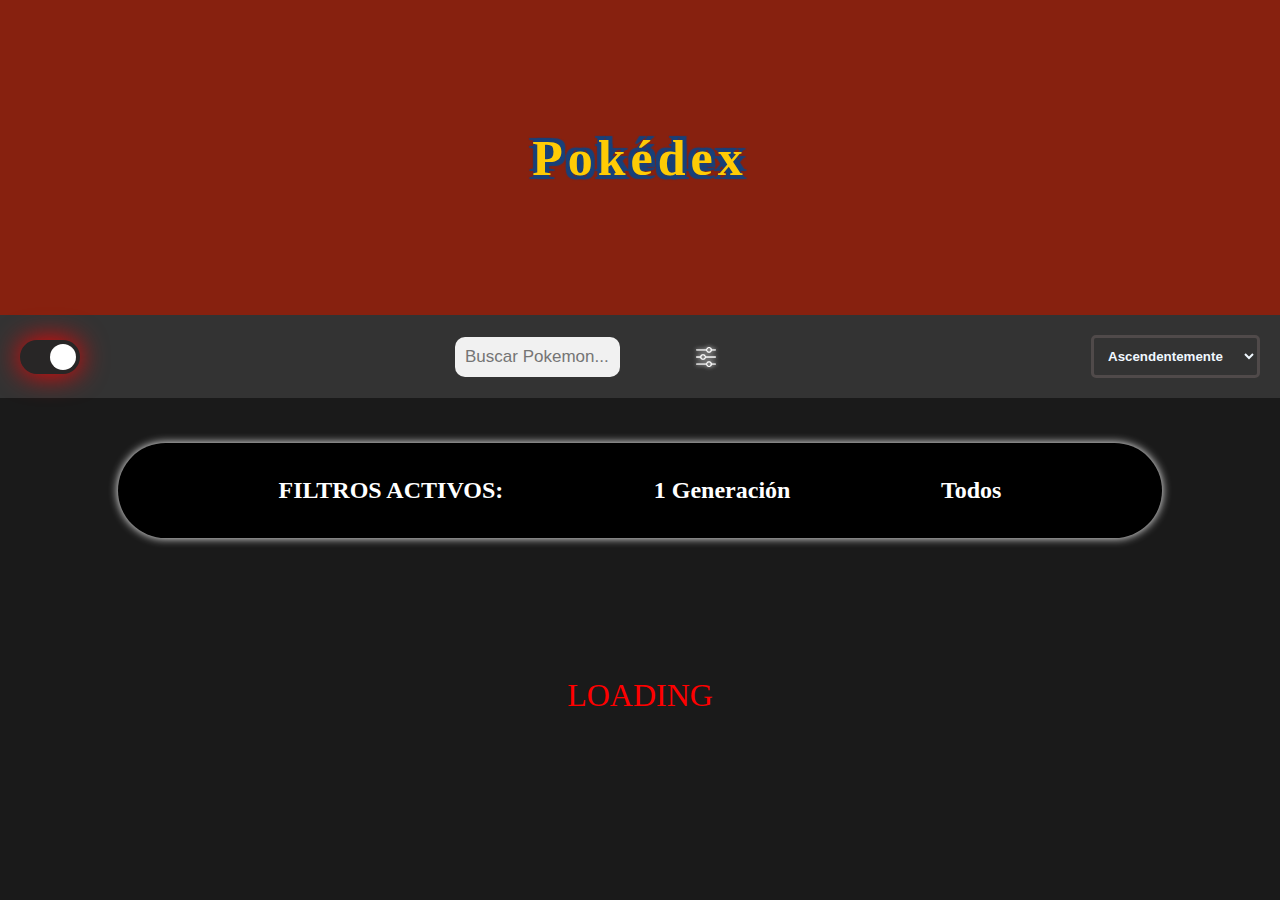
==== commit b33154e0: "Fixed some bugs, details view its now responsive and put more information in the main page" ====
--- a/index.html
+++ b/index.html
@@ -1,4 +1,4 @@
- <!DOCTYPE html>
+<!DOCTYPE html>
 <html>
 
 <head>
@@ -16,7 +16,7 @@
 
     <div id="page">
         <div id="header">
-            <a href=".." id="main-title">
+            <a href="index.html" id="main-title">
                 <h1 class="font-type">Pokédex</h1>
             </a>
 
@@ -30,14 +30,15 @@
                 <div class="search-filters">
                     <div class="search-container">
                         <form>
-                          <input type="text" placeholder="Buscar Pokemon..." name="search" id="search-input" autocomplete="off" onkeyup="buscarPokemons(this.value)"/>
+                            <input type="text" placeholder="Buscar Pokemon..." name="search" id="search-input"
+                                autocomplete="off" onkeyup="searchPokemons(this.value)" />
                         </form>
-                      </div>
+                    </div>
                     <!-- <form class="buscador">
                         <input type="text" placeholder=" " onkeyup="buscarPokemons(this.value)" />
                         <button type="reset"></button>
                     </form> -->
-                    <button id="filter" onclick="mostrar()"></button>
+                    <button id="filter" onclick="showFilters()"></button>
                 </div>
                 <select name="options" id="options" onchange="orderBy(this.value)">
                     <option value="opt1">Ascendentemente</option>
@@ -46,7 +47,7 @@
                     <option value="opt4">Z-A</option>
                 </select>
             </nav>
-            <div id="prueba1">
+            <div id="filter-container">
                 <div class="filter-options">
                     <p id="filter-title">Filtrar por</p>
                     <ul class="filter-content">
@@ -59,18 +60,21 @@
                     </ul>
                 </div>
             </div>
-            
-            <div id="prueba">
+
+            <div id="btn-container">
                 <div id="myBtnContainer">
-                    <button class="btn" onclick="filterSelection('all')">Todos</button>
                 </div>
                 <div id="myBtnContainerGen">
                 </div>
             </div>
         </div>
 
-
-        <div id="demo"></div>
+        <div id="selectedFilter">
+            <p>FILTROS ACTIVOS:</p>
+            <p id="generation">1 Generación</p>
+            <p id="typeFilter">Todos</p>
+        </div>
+        <div id="pokemonList"></div>
 
     </div>
     <div class="loader">
--- a/styles/common.css
+++ b/styles/common.css
@@ -29,27 +29,31 @@
     --fairy: rgb(239, 113, 240);
     --steel: rgb(96, 162, 185);
     --dark: rgb(80, 65, 63);
+    --all: rgb(69, 69, 69);
 
     --bold: 800;
-
     margin: 0;
 }
 
 body[theme="dark"] {
-    --background-color: black;
-    --text-color: white;
-    --filter-color: hwb(0 34% 63%);
-    --list-background: rgb(26,26,26);
+    --background-color: rgb(0, 0, 0);
+    --text-color: rgb(255, 255, 255);
+    --filter-color: rgb(94, 87, 87);
     --shadow-filter: rgba(221, 204, 204, 0.61);
     --hover-filter: rgb(69, 69, 69);
+    --transition-color: rgb(233, 255, 255);
+    --transition-second-color: rgb(181, 187, 187);
+    --list-background: rgb(26,26,26);
 }
 
 body[theme="light"] {
-    --background-color: white;
-    --text-color: black;
-    --filter-color: #f1f1f1;
+    --background-color: rgb(255, 255, 255);
+    --text-color: rgb(0, 0, 0);
+    --filter-color: rgb(241, 241, 241);
     --shadow-filter: rgba(0, 0, 0, 0.2);
-    --hover-filter: #ddd;
+    --hover-filter: rgb(221, 221, 221);
+    --transition-color: rgb(31, 34, 34);
+    --transition-second-color: rgb(37, 41, 41);
 }
 
 a {
--- a/styles/pokemonlist.css
+++ b/styles/pokemonlist.css
@@ -3,7 +3,7 @@
     margin: auto;
 }
 
-.font-type{
+.font-type {
     background-color: rgb(135, 33, 15);
     transition: all .5s ease-in-out;
     display: flex;
@@ -16,12 +16,12 @@
     height: 150px;
 }
 
-.icons{
+.icons {
     width: 30px;
     height: 30px;
 }
 
-#demo {
+#pokemonList {
     display: grid;
     /* grid-template-columns: repeat( auto-fill, minmax(15vw, 200px) ); */
     grid-template-columns: repeat(auto-fill, 250px);
@@ -65,132 +65,15 @@
     height: 2vw;
 }
 
-.buscador {
-    font-size: 20px;
-    border: solid 0.1em #000000;
-    position: relative;
-    border-radius: 2.5em;
-    display: flex;
-}
-
-.buscador input[type=text] {
-    font-family: inherit;
-    font-weight: bold;
-    width: 2.5em;
-    height: 2.5em;
-    padding: 0.3em 2.1em 0.3em 0.4em;
-    border: none;
-    box-sizing: border-box;
-    border-radius: 2.5em;
-    transition: width 0.8s ease-in-out 0.150s;
-}
-
-.buscador input[type=text]:focus,
-.buscador input[type=text]:not(:placeholder-shown) {
-    width: 18em;
-    transition: width 0.8s ease-in-out;
-}
-
-.buscador input[type=text]:focus+button[type=reset],
-.buscador input[type=text]:not(:placeholder-shown)+button[type=reset] {
-    transform: rotate(-45deg);
-    transition: transform 0.150s ease-out 0.8s;
-}
-
-.buscador input[type=text]:focus+button[type=reset]:after,
-.buscador input[type=text]:not(:placeholder-shown)+button[type=reset]:after {
-    opacity: 1;
-    transition: top 0.150s ease-out 1s, right 0.150s ease-out 1s, opacity 0.150s ease 1s;
-}
-
-.buscador button[type=reset] {
-    width: 1.4em;
-    height: 1.4em;
-    border: 0;
-    padding: 0;
-    outline: 0;
-    display: flex;
-    justify-content: center;
-    position: absolute;
-    top: 0.55em;
-    right: 0.55em;
-    transform: rotate(-45deg) translateY(2.2em);
-    transition: transform 0.150s ease-out 0.150s;
-    background-color: transparent;
-}
-
-.buscador button[type=reset]:before,
-.buscador button[type=reset]:after {
-    content: "";
-    background-color: #000000;
-    width: 0.3em;
-    height: 1.4em;
-    position: absolute;
-}
-
-.buscador button[type=reset]:after {
-    transform: rotate(90deg);
-    opacity: 0;
-    transition: transform 0.150s ease-out, opacity 0.150s ease-out;
-}
-
 span {
     margin: 100px;
 }
 
-/* .centrar {
-    display: flex;
-    justify-content: center;
+.search-filters {
+    display: flex;
     align-items: center;
-    height: 100vh;
-    background-color: aliceblue;
-}
-
-.loader {
-    width: 200px;
-    height: auto;
-    margin: auto;
-    align-items: center;
-}
-
-.loader div {
-    box-sizing: border-box;
-    display: block;
-    position: absolute;
-    width: 200px;
-    height: 200px;
-    margin: 8px;
-    border: 28px solid #0b0a0a;
-    border-radius: 50%;
-    animation: loader 1.2s cubic-bezier(0.5, 0, 0.5, 1) infinite;
-    border-color: #a72e2e transparent transparent transparent;
-}
-
-.loader div:nth-child(1) {
-    animation-delay: -0.45s;
-}
-
-.loader div:nth-child(2) {
-    animation-delay: -0.3s;
-}
-
-.loader div:nth-child(3) {
-    animation-delay: -0.15s;
-}
-
-@keyframes loader {
-    0% {
-        transform: rotate(0deg);
-    }
-
-    100% {
-        transform: rotate(360deg);
-    }
-} */
-.search-filters{
-    display: flex;
-    align-items: center;
-}
+}
+
 #filter {
     background-image: url(../img/filter.png);
     background-color: transparent;
@@ -202,6 +85,7 @@
     transition: all 1s ease-in-out;
     filter: drop-shadow(0px 0px 2px white);
 }
+
 .filter-options {
     opacity: 0;
     display: none;
@@ -211,7 +95,7 @@
     min-width: 160px;
     box-shadow: 0px 8px 16px 0px var(--shadow-filter);
     padding: 12px 16px;
-    transition: opacity 0.3s ease, transform 0.3s ease;
+    transition: all 1s ease-in-out;
     font-weight: var(--bold);
 }
 
@@ -220,7 +104,6 @@
     opacity: 1;
     display: grid;
     grid-template-columns: 2, 1fr;
-    transition: opacity 0.3s ease, transform 0.3s ease;
 }
 
 #filter-title {
@@ -255,7 +138,11 @@
     border-radius: 15px;
 }
 
-.btn-gen{
+.btn {
+    transition: all 1s ease-in-out;
+}
+
+.btn-gen {
     display: flex;
     align-content: center;
     flex-wrap: wrap;
@@ -263,13 +150,15 @@
     align-items: center;
 }
 
-.btn:hover, .btn-gen:hover {
+.btn:hover,
+.btn-gen:hover {
     background-color: var(--hover-filter);
 }
 
 .btn.active,
 .btn-gen.active {
-    background-color: var(--hover-filter);;
+    background-color: var(--hover-filter);
+    ;
     color: rgb(172, 0, 0);
 }
 
@@ -292,13 +181,13 @@
     padding: 3px;
 }
 
-#prueba,
-#prueba1 {
+#btn-container,
+#filter-container {
     opacity: 0;
     transition: opacity 0.5s;
 }
 
-#prueba1.show {
+#filter-container.show {
     opacity: 1;
 }
 
@@ -325,27 +214,6 @@
     opacity: 1;
 }
 
-@media (max-width: 768px) {
-    #demo {
-        grid-template-columns: repeat(auto-fill, 200px);
-        gap: 10vw;
-    }
-
-    #myBtnContainer,
-    #myBtnContainerGen {
-        justify-content: flex-start;
-    }
-    .menu{
-        justify-content: space-around;
-        padding-left: 0;
-        padding-right: 0;
-    }
-    #options{
-        margin-top: 10px;
-    }
-
-}
-
 .search-container {
     display: flex;
     justify-content: center;
@@ -366,13 +234,15 @@
 #search-input:focus {
     width: 90%;
 }
-.loader{
+
+.loader {
     display: flex;
     align-items: center;
     justify-content: center;
     height: 25vh;
 }
-.loader .loading-content{
+
+.loader .loading-content {
     font-size: 2rem;
     position: relative;
     color: red;
@@ -381,20 +251,25 @@
     animation-delay: calc(0.1s * var(--z));
     margin: 0;
 }
+
 @keyframes animate {
-    0%,40%,100%{
+
+    0%,
+    40%,
+    100% {
         transform: translateY(0px);
     }
-    20%{
+
+    20% {
         transform: translateY(-50px);
         filter: drop-shadow(0 0 20px rgb(255, 21, 0));
-        box-shadow: 0 30px 0 rgb(31, 34, 34), 0 -30px 0 rgb(37, 41, 41);
-    }
-
-    
-}
-
-.poke{
+        box-shadow: 0 30px 0 var(--transition-color), 0 -30px 0 var(--transition-second-color);
+    }
+
+
+}
+
+.poke {
     color: var(--text-color);
 }
 
@@ -415,7 +290,52 @@
     background-repeat: no-repeat;
     background-size: 30px;
 }
-  
-  #scrollToTopBtn:hover {
-    background-color: #000;
-  }+
+#scrollToTopBtn:hover {
+    background-color: #f309098c;
+}
+
+#selectedFilter {
+    display: flex;
+    justify-content: space-evenly;
+    color: var(--text-color);
+    text-align: center;
+    padding: 10px;
+    font-size: 1.5rem;
+    font-weight: var(--bold);
+    border-radius: 55px;
+    box-shadow: 0px 0px 10px var(--text-color);
+    width: 80%;
+    height: 100%;
+    background-color: var(--background-color);
+    transition: all 1s ease-in-out;
+    margin: 5vh auto;
+}
+
+@media (max-width: 768px) {
+    #pokemonList {
+        grid-template-columns: repeat(auto-fill, 200px);
+        gap: 10vw;
+    }
+
+    #myBtnContainer,
+    #myBtnContainerGen {
+        justify-content: flex-start;
+    }
+
+    .menu {
+        justify-content: space-around;
+        padding-left: 0;
+        padding-right: 0;
+    }
+
+    #options {
+        margin-top: 10px;
+    }
+    #selectedFilter{
+        font-size: 0.9rem;
+        flex-direction: column;
+        width: 70%;
+    }
+
+}